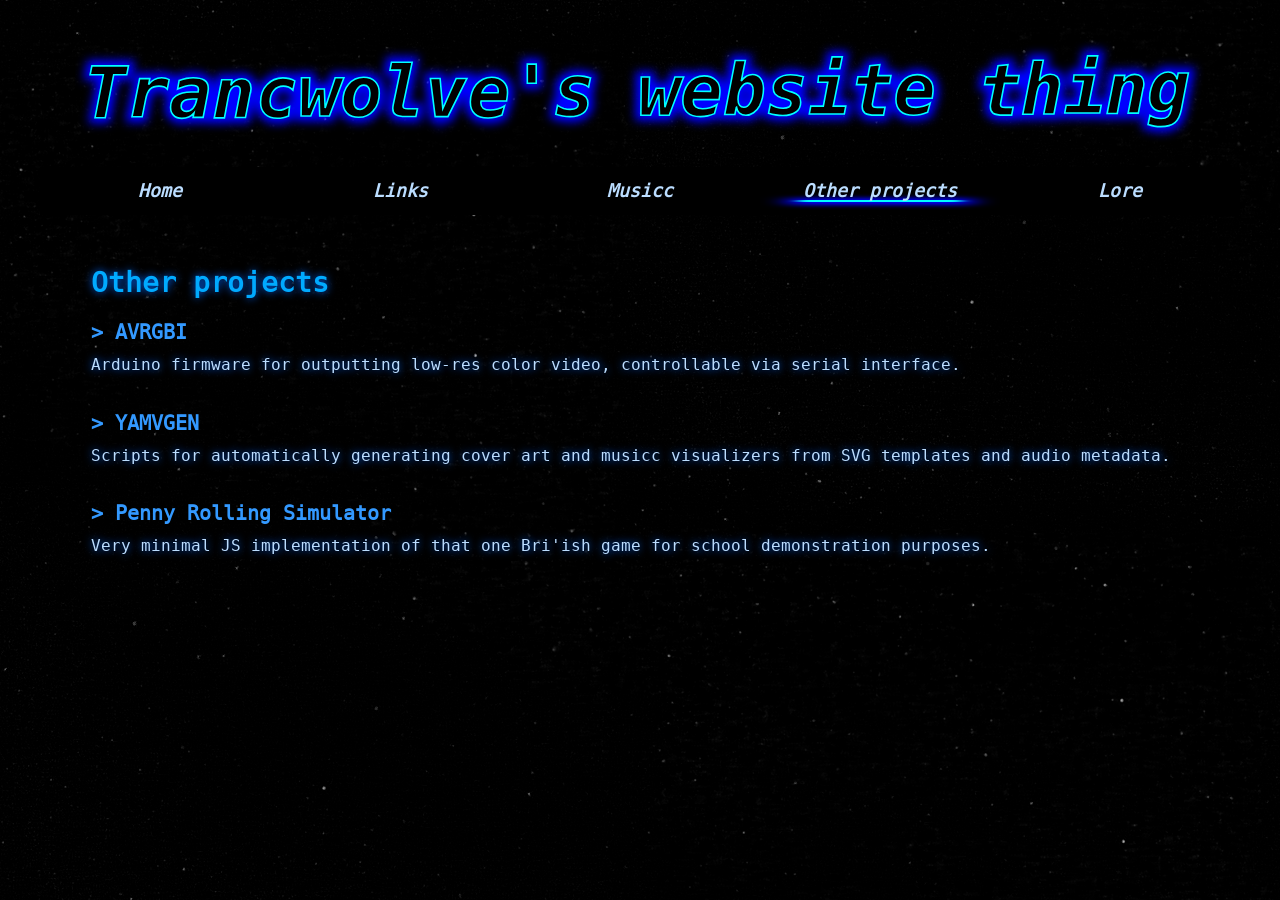
==== stuff/index.html @ f5e40e10 "Add files via upload" ====
<html><head><link rel='stylesheet' href='../style.css'><title>Trancwolve's website thing</title></head><body><img src='../header.svg'>
<div id="m">
<a href="/">Home</a>
<a href="../lynx">Links</a>
<a href="../musicc">Musicc</a>
<a>Other projects</a>
<a href="../lore">Lore</a>
</div><div id="c">
<h2>Other projects</h2>
<h3><a href="../avrgbi">&gt; AVRGBI</a></h3>
<p class="description">Arduino firmware for outputting low-res color video, controllable via serial interface.</p>
<h3><a href="../yamvgen">&gt; YAMVGEN</a></h3>
<p class="description">Scripts for automatically generating cover art and musicc visualizers from SVG templates and audio metadata.</p>
<h3><a href="penny">&gt; Penny Rolling Simulator</a></h3>
<p class="description">Very minimal JS implementation of that one Bri'ish game for school demonstration purposes.</p>
</div></body></html>
---- style.css ----
@font-face{font-family:'Mono';src:url("DejaVuSansMono.ttf")}
body{background-image:url('bg.png');color:#bdf;font-family:'Mono';line-height:1.4;text-shadow: 0 0 8px #06f}
img{margin:0 auto;width:100%;max-width:1130px;display:block}
h2{margin:48px 0 16px 0;font-size:28;color:#0af}
h3{margin:8px 0;font-size:20}
a{text-decoration:none;color:#bdf;text-shadow:none}
#m{
margin:0 auto;
position:sticky;
top:0;
width:1200px;
height:48px;
max-width:100%;
background-color:#000;
line-height:48px;
text-align:center;
font-style:oblique;
font-size:18;
font-weight:bold;
white-space:nowrap
}
#m a{float:left;width:20%;background-size:100% 100%}
#m a[href]:hover{background-image:url('hover.svg')}
#m a:not([href]){background-image:url('active.svg')}
#c{margin:0 auto 64px auto;max-width:1098px;text-align:justify}
#c a{color:#39f}
#c a:hover{color:#5df;text-shadow: 0 0 16px #07f}
.description{margin:0 0 32px 0}
.linksdiv{text-align:center}
.lorep{text-indent:12px}
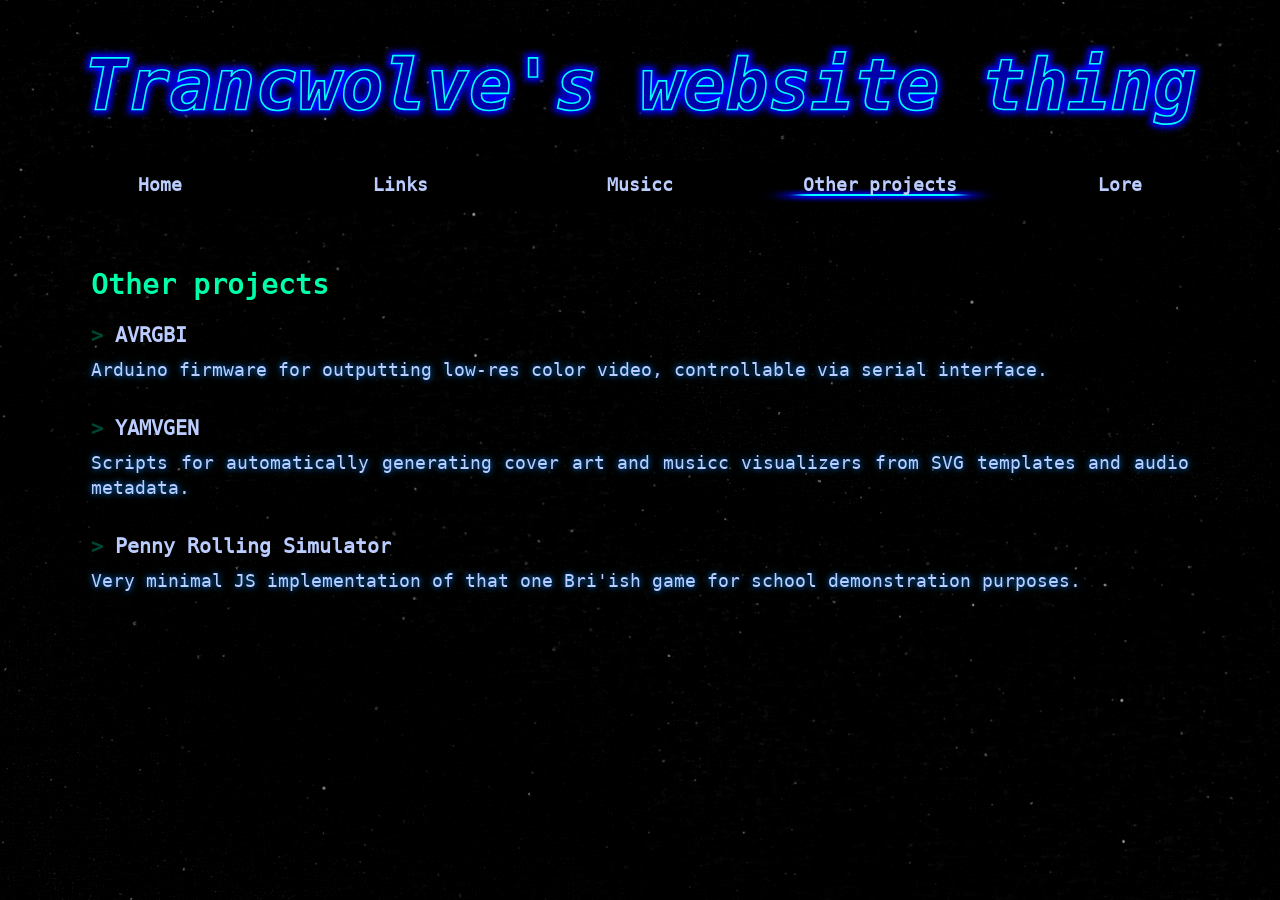
==== commit a410fbd1: "best commit msg ever" ====
--- a/stuff/index.html
+++ b/stuff/index.html
@@ -7,10 +7,10 @@
 <a href="../lore">Lore</a>
 </div><div id="c">
 <h2>Other projects</h2>
-<h3><a href="../avrgbi">&gt; AVRGBI</a></h3>
+<h3><a href="../avrgbi"><lm>&gt</lm> AVRGBI</a></h3>
 <p class="description">Arduino firmware for outputting low-res color video, controllable via serial interface.</p>
-<h3><a href="../yamvgen">&gt; YAMVGEN</a></h3>
+<h3><a href="../yamvgen"><lm>&gt</lm> YAMVGEN</a></h3>
 <p class="description">Scripts for automatically generating cover art and musicc visualizers from SVG templates and audio metadata.</p>
-<h3><a href="penny">&gt; Penny Rolling Simulator</a></h3>
+<h3><a href="penny"><lm>&gt</lm> Penny Rolling Simulator</a></h3>
 <p class="description">Very minimal JS implementation of that one Bri'ish game for school demonstration purposes.</p>
 </div></body></html>
--- a/style.css
+++ b/style.css
@@ -1,9 +1,15 @@
 @font-face{font-family:'Mono';src:url("DejaVuSansMono.ttf")}
-body{background-image:url('bg.png');color:#bdf;font-family:'Mono';line-height:1.4;text-shadow: 0 0 8px #06f}
+body{margin:0;background-image:url('bg.png');color:#bcf;font-family:'Mono';font-size:18;line-height:1.4}
+p,#c a{text-shadow: 0 0 6px #08f}
 img{margin:0 auto;width:100%;max-width:1130px;display:block}
-h2{margin:48px 0 16px 0;font-size:28;color:#0af}
+h2{margin:0 0 16px 0;font-size:28;color:#0fa}
 h3{margin:8px 0;font-size:20}
-a{text-decoration:none;color:#bdf;text-shadow:none}
+li{text-align:left}
+a{text-decoration:none}
+#c{margin:32px auto 64px auto;max-width:1098px;padding:24px;background-color:rgba(255,255,255,0.0);text-align:justify}
+.linksdiv{margin-bottom:48px;text-align:center}
+.description{margin:0 0 32px 0}
+.lorep{text-indent:12px}
 #m{
 margin:0 auto;
 position:sticky;
@@ -14,17 +20,14 @@
 background-color:#000;
 line-height:48px;
 text-align:center;
-font-style:oblique;
 font-size:18;
 font-weight:bold;
 white-space:nowrap
 }
-#m a{float:left;width:20%;background-size:100% 100%}
+#m a{float:left;width:20%;background-size:100% 100%;color:inherit}
 #m a[href]:hover{background-image:url('hover.svg')}
 #m a:not([href]){background-image:url('active.svg')}
-#c{margin:0 auto 64px auto;max-width:1098px;text-align:justify}
-#c a{color:#39f}
-#c a:hover{color:#5df;text-shadow: 0 0 16px #07f}
-.description{margin:0 0 32px 0}
-.linksdiv{text-align:center}
-.lorep{text-indent:12px}
+#c a{color:#0fa;text-shadow:none}
+#c h3 a{color:#bcf;display:block}
+#c a lm{color:#043}
+#c a:hover lm{color:#0fa}
